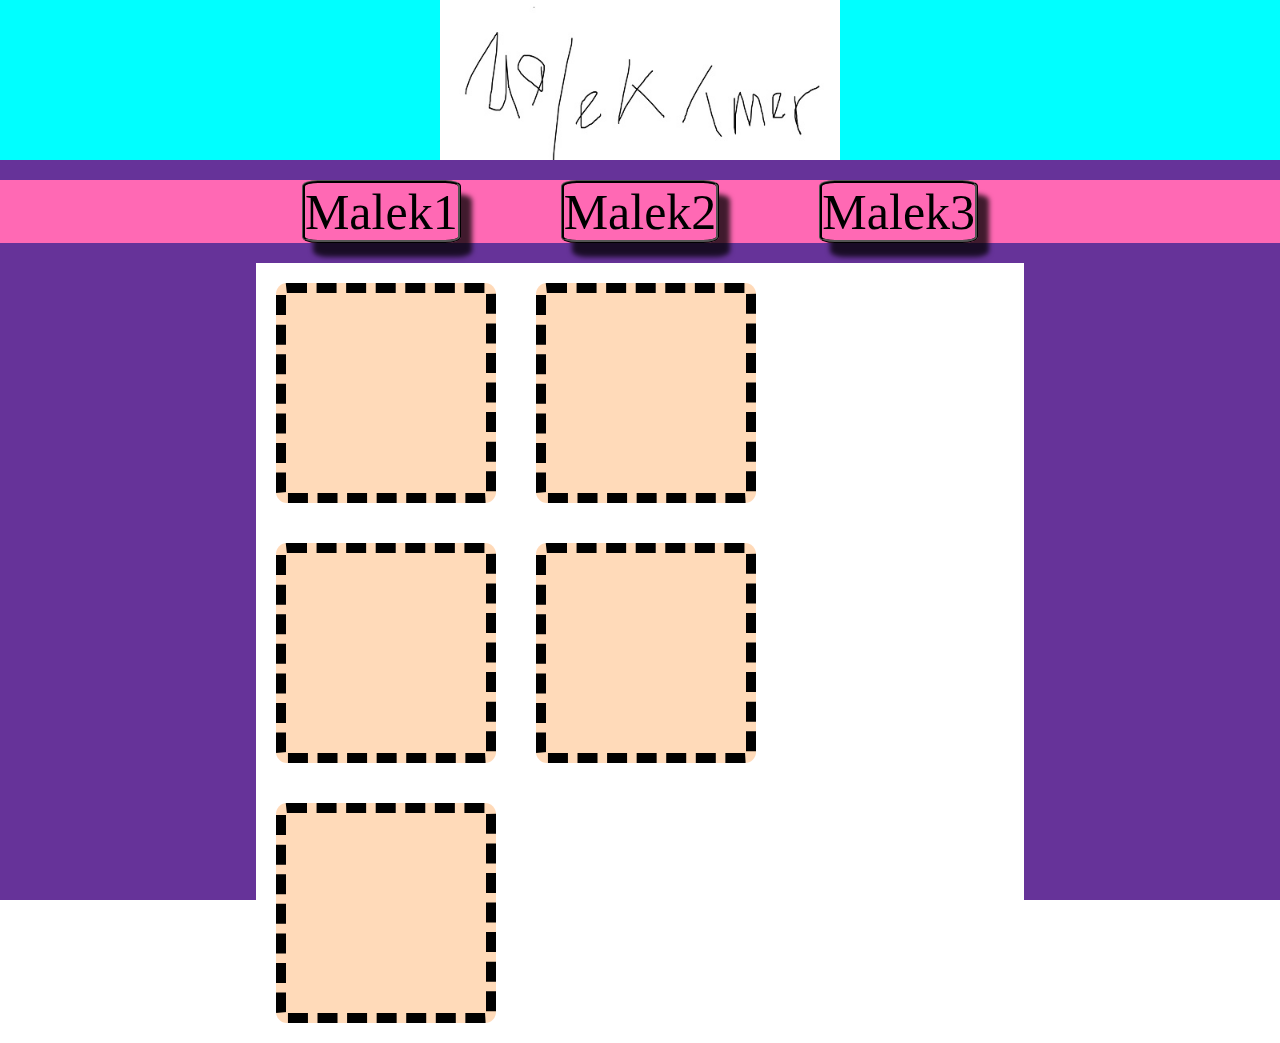
==== site/index.html @ 5bfdeff7 "Det vi gjort idag" ====
<!DOCTYPE html>
<html lang="en">
<head>
    <meta charset="UTF-8">
    <meta name="viewport" content="width=device-width, initial-scale=1.0">
    <meta http-equiv="X-UA-Compatible" content="ie=edge">
    <title>Document</title>
    <link rel="stylesheet" href="css/main.css">
</head>
<body>
    <div class="wrapper">
        <header>
            <a class="bitch"href="index.html">
                <img src="img/malekamerfin.jpg" >
            </a>
        </header>
        <div class="links">
        <a class="link"href="hej">Malek1</a>
        <a class="link"href="hej2">Malek2</a>
        <a class="link"href="hej3">Malek3</a>
        </div>
        <main>
        <div class="box"></div>
        <div class="box"></div>
        <div class="box"></div>
        <div class="box"></div>
        <div class="box"></div>
        </main>
    </div>
</body>
</html>
---- site/css/main.css ----
body{
    margin: 0;
}
.wrapper{
    height: 100vh;
    width: 100vw;
    background-color: rebeccapurple;
    display: grid;
    grid-template-rows: 20% 7% auto;
}
.bitch{
    display: flex;
    justify-content: center;
    align-content: center;
}

header{
    background-color: aqua;
    display: flex;
    justify-content: center;
    align-content: center;  
    margin-bottom: 20px;
}
.links{
    background-color: hotpink;
    display: flex;
    align-content: center;
    justify-content: center;
}
.link{
    display: flex;
    justify-content: center;
    align-content: center;
    margin-left: 50px;
    margin-right: 50px;
    color: black;
    text-decoration: none;
    border-style: ridge;
    border-color:black;
    border-radius: 10%;
    font-size: 50px;
    box-shadow: 11px 14px 5px 0px rgba(0,0,0,0.75);
}
.link:hover{
    color: blueviolet; 
}

main{
    background-color: white;
    margin-right: 20%;
    margin-left: 20%;    
    display: flex;
    flex-wrap: wrap;
    margin-top: 20px;
}
.box{
    display: flex;
    height: 200px;
    width: 200px;
    background-color: peachpuff;  
    margin: 20px;
    border-color: black;
    border: 10px;
    border-style: dashed;
    border-radius: 5%;
    flex-direction: column;
}
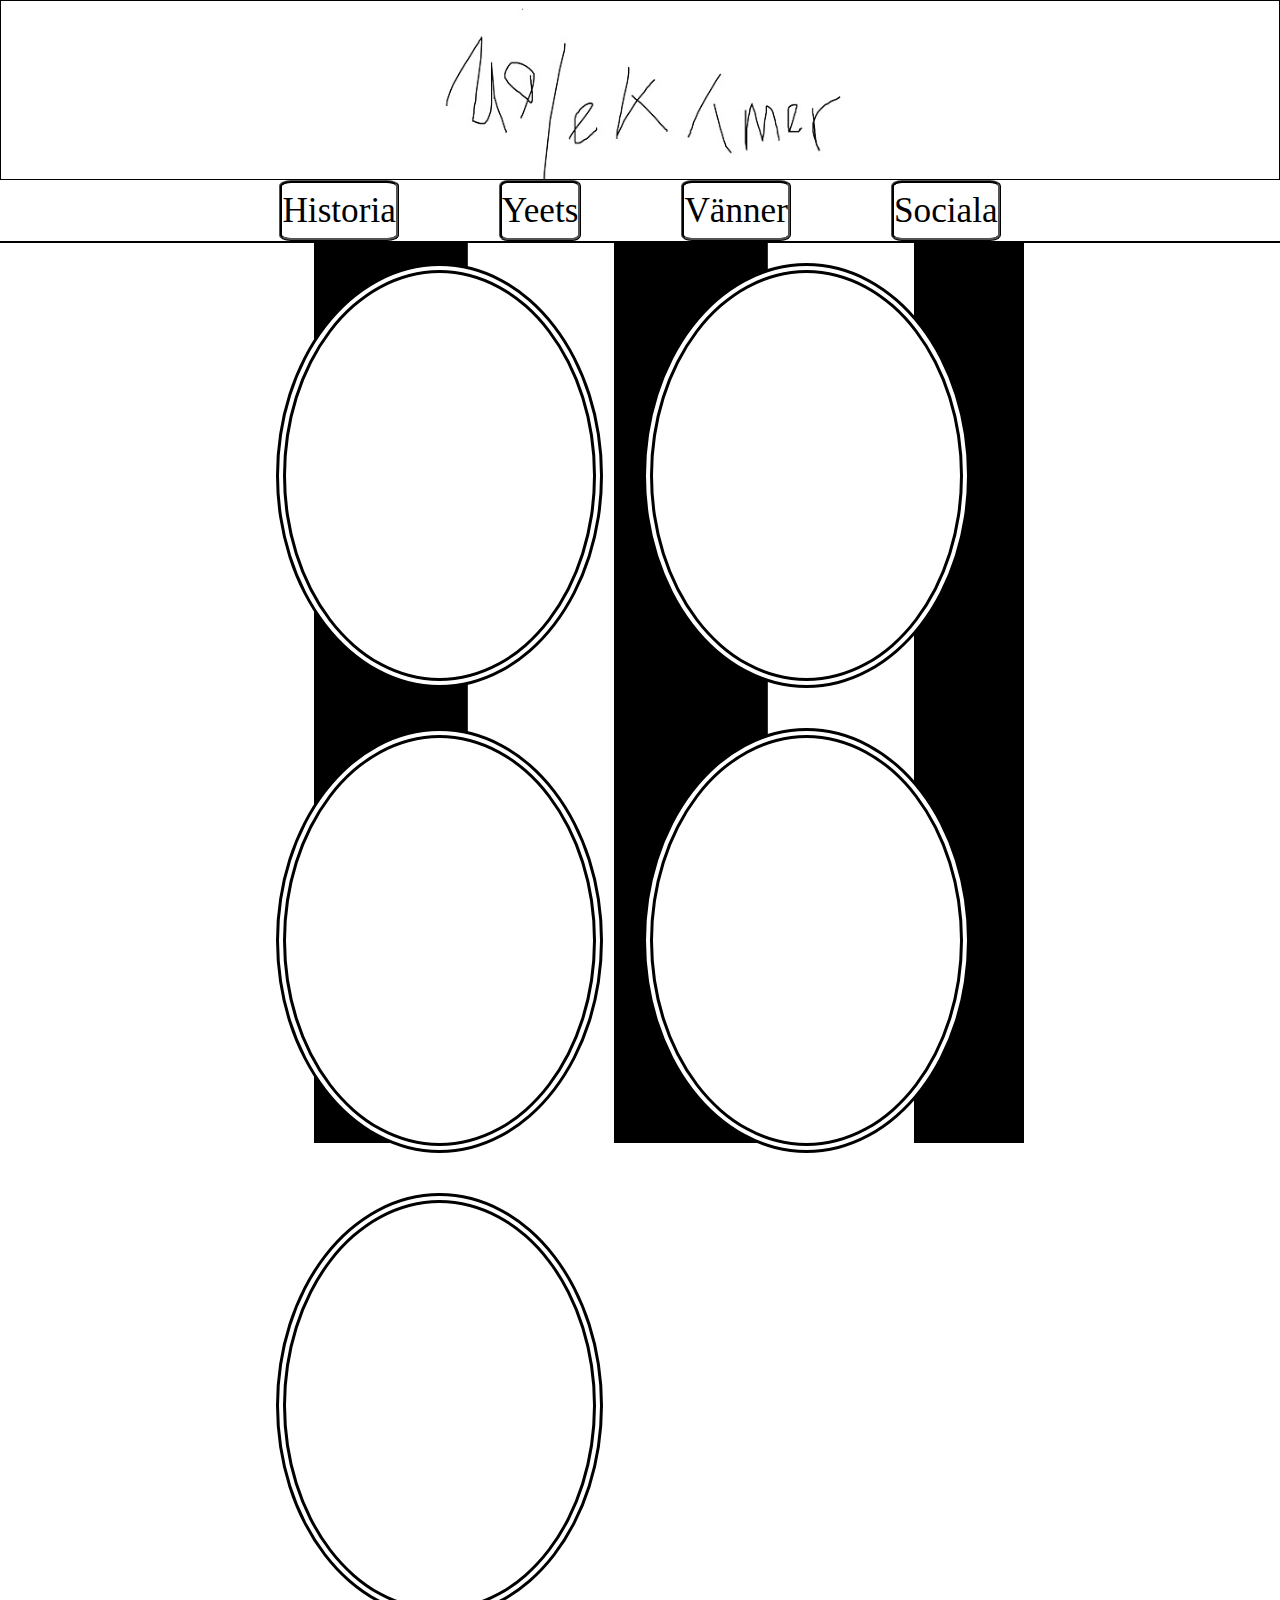
==== commit a3c6354c: "Yeet" ====
--- a/site/index.html
+++ b/site/index.html
@@ -15,9 +15,10 @@
             </a>
         </header>
         <div class="links">
-        <a class="link"href="hej">Malek1</a>
-        <a class="link"href="hej2">Malek2</a>
-        <a class="link"href="hej3">Malek3</a>
+        <a class="link"href="historia.html">Historia</a>
+        <a class="link"href="hej1">Yeets</a>
+        <a class="link"href="hej2">Vänner</a>
+        <a class="link"href="hej3">Sociala</a>
         </div>
         <main>
         <div class="box"></div>
--- a/site/css/main.css
+++ b/site/css/main.css
@@ -4,7 +4,7 @@
 .wrapper{
     height: 100vh;
     width: 100vw;
-    background-color: rebeccapurple;
+    background-color: white;
     display: grid;
     grid-template-rows: 20% 7% auto;
 }
@@ -15,19 +15,33 @@
 }
 
 header{
-    background-color: aqua;
+    background-color: white;
     display: flex;
     justify-content: center;
     align-content: center;  
-    margin-bottom: 20px;
+    margin-bottom: 0px;
+    border-bottom: 2px solid black;
+    border:solid 1px black;
+    background-image: url('../img/stripes.PNG');
+    background-repeat: repeat;
+    /* background: linear-gradient(
+        to bottom,
+        black,
+        black 33%,
+        white 33%,
+        white
+        );
+    background-size: 100px; */
 }
 .links{
-    background-color: hotpink;
+    background-color: white;
     display: flex;
     align-content: center;
     justify-content: center;
+    border-bottom: 2px solid black;
 }
 .link{
+    flex-wrap: wrap;
     display: flex;
     justify-content: center;
     align-content: center;
@@ -38,30 +52,54 @@
     border-style: ridge;
     border-color:black;
     border-radius: 10%;
-    font-size: 50px;
-    box-shadow: 11px 14px 5px 0px rgba(0,0,0,0.75);
+    font-size: 220%;
+    /* box-shadow: 11px 14px 5px 0px rgba(0,0,0,0.75); */
 }
 .link:hover{
     color: blueviolet; 
 }
 
 main{
+    height: 100vh;
     background-color: white;
     margin-right: 20%;
     margin-left: 20%;    
     display: flex;
     flex-wrap: wrap;
-    margin-top: 20px;
+    margin-top: 0;
+    background-image: url(../img/adidas.png );
+    background-repeat: repeat;
 }
 .box{
     display: flex;
-    height: 200px;
-    width: 200px;
-    background-color: peachpuff;  
+    height: 45%;
+    width: 40%;
+    background-color: white;  
     margin: 20px;
     border-color: black;
     border: 10px;
-    border-style: dashed;
-    border-radius: 5%;
+    border-style: double;
+    border-radius: 50%;
     flex-direction: column;
+}
+
+.historiamain{
+margin-left: 20%;
+margin-right: 20%;
+display: grid;
+grid-template-rows: 20% auto;
+grid-template-columns: 30% auto;
+}
+
+.rubrik{
+grid-column: span 2;
+background-color: antiquewhite;
+}
+
+innehåll{
+    background-color: aqua;
+}
+
+texty{
+background-color: aquamarine    
 }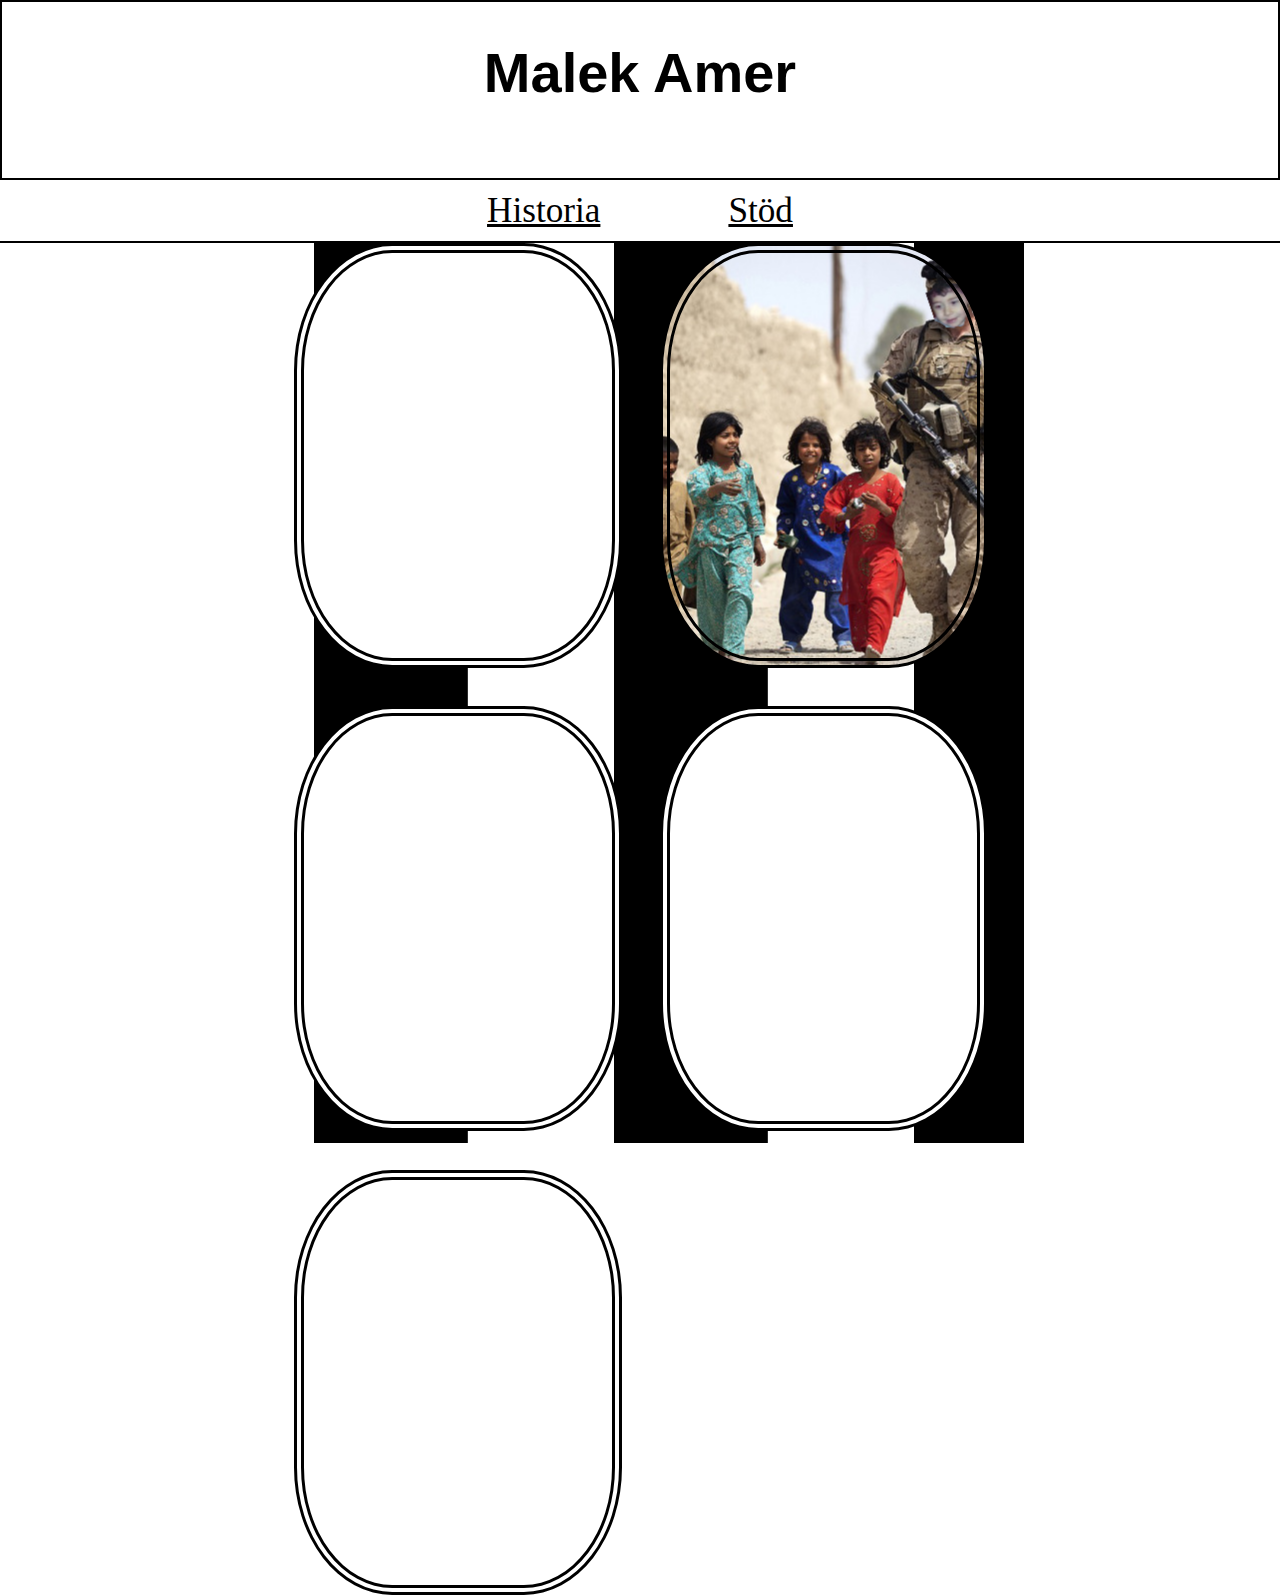
==== commit 4e353173: "Ändrade "Stöd" sidan, la till diverse innehåll" ====
--- a/site/index.html
+++ b/site/index.html
@@ -10,19 +10,19 @@
 <body>
     <div class="wrapper">
         <header>
-            <a class="bitch"href="index.html">
-                <img src="img/malekamerfin.jpg" >
+            <a class="logo"href="index.html">
+                <h1>Malek Amer</h1>
             </a>
         </header>
         <div class="links">
         <a class="link"href="historia.html">Historia</a>
-        <a class="link"href="hej1">Yeets</a>
-        <a class="link"href="hej2">Vänner</a>
-        <a class="link"href="hej3">Sociala</a>
+        <!-- <a class="link"href="hej1">Yeets</a>
+        <a class="link"href="hej2">Vänner</a> -->
+        <a class="link"href="merch.html">Stöd</a>
         </div>
         <main>
         <div class="box"></div>
-        <div class="box"></div>
+        <div class="box" id="box2"><img src="" ></div>
         <div class="box"></div>
         <div class="box"></div>
         <div class="box"></div>
--- a/site/css/main.css
+++ b/site/css/main.css
@@ -8,10 +8,16 @@
     display: grid;
     grid-template-rows: 20% 7% auto;
 }
-.bitch{
-    display: flex;
-    justify-content: center;
-    align-content: center;
+.logo{
+    display: flex;
+    justify-content: center;
+    align-content: center;
+    font-family: 'Trebuchet MS', 'Lucida Sans Unicode', 'Lucida Grande', 'Lucida Sans', Arial, sans-serif;
+    text-decoration-line: none;
+    font-size: 175%;
+    color: black;
+    background-color: white;
+    width: 30%;
 }
 
 header{
@@ -21,7 +27,7 @@
     align-content: center;  
     margin-bottom: 0px;
     border-bottom: 2px solid black;
-    border:solid 1px black;
+    border:solid 2px black;
     background-image: url('../img/stripes.PNG');
     background-repeat: repeat;
     /* background: linear-gradient(
@@ -39,19 +45,20 @@
     align-content: center;
     justify-content: center;
     border-bottom: 2px solid black;
+    font-size: 100%;
 }
 .link{
     flex-wrap: wrap;
     display: flex;
     justify-content: center;
     align-content: center;
-    margin-left: 50px;
-    margin-right: 50px;
+    margin-left: 5%;
+    margin-right: 5%;
     color: black;
-    text-decoration: none;
-    border-style: ridge;
+    text-decoration: underline;
+    /* border-style: ridge;
     border-color:black;
-    border-radius: 10%;
+    border-radius: 10%; */
     font-size: 220%;
     /* box-shadow: 11px 14px 5px 0px rgba(0,0,0,0.75); */
 }
@@ -75,31 +82,136 @@
     height: 45%;
     width: 40%;
     background-color: white;  
-    margin: 20px;
+    margin-left: 5%;
+    margin-bottom: 5%;
     border-color: black;
     border: 10px;
     border-style: double;
-    border-radius: 50%;
+    border-radius: 30%;
     flex-direction: column;
 }
-
 .historiamain{
 margin-left: 20%;
 margin-right: 20%;
 display: grid;
-grid-template-rows: 20% auto;
+grid-template-rows: 5% auto;
 grid-template-columns: 30% auto;
 }
 
 .rubrik{
 grid-column: span 2;
 background-color: antiquewhite;
-}
-
-innehåll{
+display: flex;
+justify-content: center;
+align-content: center;
+margin-left: 15px;
+margin-right: 15px;
+}
+
+.content    {    
+    position: -webkit-sticky;
+    position: sticky;
+    margin: 15px;
     background-color: aqua;
-}
-
-texty{
-background-color: aquamarine    
+    /* display: flex;
+    justify-content: center;
+    align-content: center;
+     */
+    padding-left: 10%;
+    padding-top: 5%;
+    margin-right: 5px;
+    height: 37%;
+    top: 0px;
+}
+
+.text{
+    background-color: aquamarine;
+    grid-column: 2 / 3;    
+    margin: 15px;
+}
+
+.if{
+    margin-top: 10%;
+    display: flex;
+}
+
+.merchmain{
+    height: 100vh;
+    background-color: white;
+    display: grid;
+    grid-template-columns: 30% 70%;
+    padding-left: 20%;
+    padding-right:20%;
+}
+
+.social{
+    background-color: white;
+    grid-row: 1 / 3;
+    margin: 10px;
+}
+.social_links{
+/* height: 200px;
+width: 200px; */
+align-content: center;
+justify-content: center;
+display: flex;
+margin-bottom: 10%;
+margin-top: 10%;
+}
+.stodsociala{
+    display: flex;
+    align-content: center;
+    justify-content: center;
+}
+/* .kläder{
+background-color: white;
+margin: 10px;
+justify-content: center;
+align-content: center;
+display: flex;
+} */
+.head{
+    background-color: white;
+    margin: 10px;
+    display: flex;
+    justify-content: center;
+    align-content: center;
+    flex-wrap: wrap;
+    margin-left: -10%;
+}
+.merch1{
+height: 200px;
+width: 200px;
+justify-content: center;
+align-content: center;
+display: flex;
+background-image: url(../img/malekshirtprom.png);
+margin: 5%;
+font-family: Arial, Helvetica, sans-serif;
+font-size: 125%;
+
+}
+.merch2{
+height: 200px;
+width: 200px;
+justify-content: center;
+align-content: center;
+display: flex;
+background-image: url(../img/malektshirtliten.png);
+margin: 5%;
+font-family: Arial, Helvetica, sans-serif;
+font-size: 125%;
+
+}
+.merchrubrik{
+width: 100%;
+display: flex;
+align-content: center;
+justify-content: center;
+margin-top: 0;
+}
+#box2{
+background-image: url(../img/malekraddarbarniiraq.png);
+background-position: center;
+background-repeat: no-repeat;
 }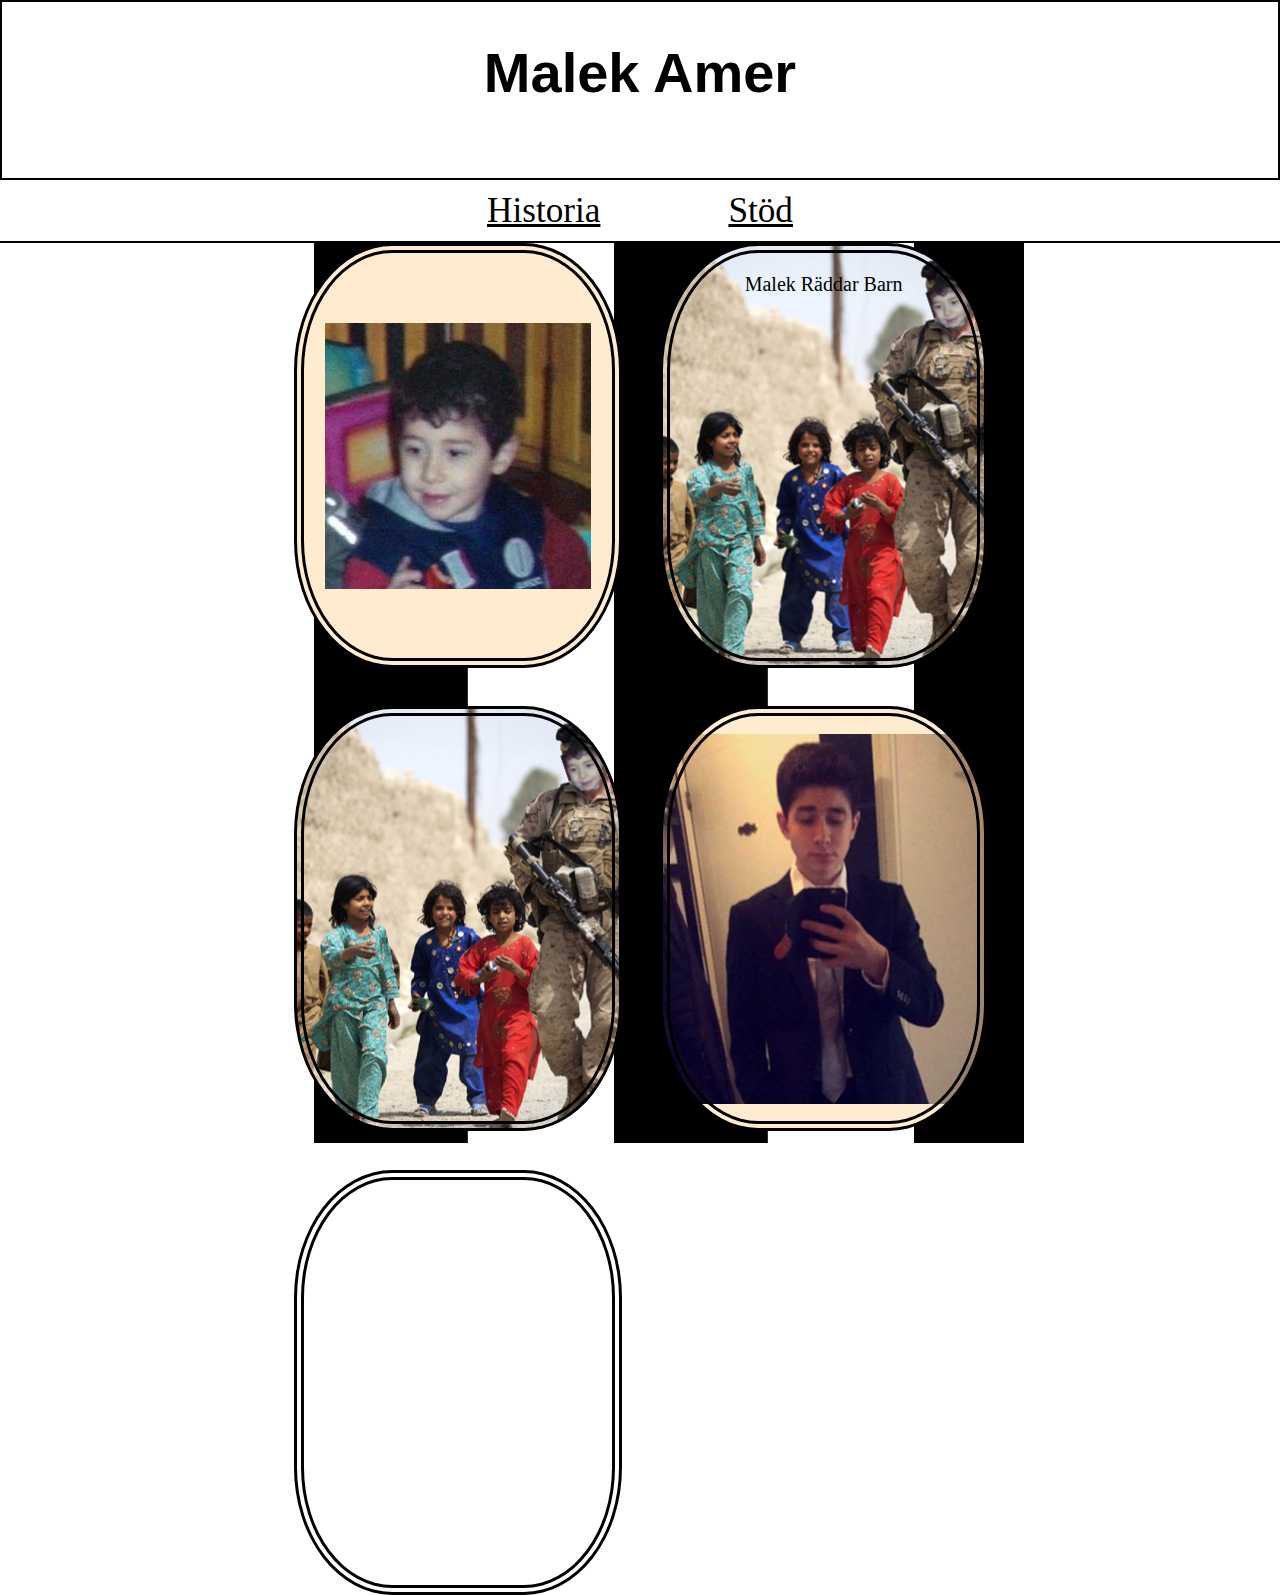
==== commit 678f3f3e: "Mer innehåll" ====
--- a/site/index.html
+++ b/site/index.html
@@ -21,11 +21,13 @@
         <a class="link"href="merch.html">Stöd</a>
         </div>
         <main>
-        <div class="box"></div>
-        <div class="box" id="box2"><img src="" ></div>
-        <div class="box"></div>
-        <div class="box"></div>
-        <div class="box"></div>
+        <div class="box" id="box1"></div>
+        <div class="box" id="box2">
+            <p class="box2_text">Malek Räddar Barn</p>
+        </div>
+        <div class="box" id="box3"></div>
+        <div class="box" id="box4"></div>
+        <div class="box" id="box5"></div>
         </main>
     </div>
 </body>
--- a/site/css/main.css
+++ b/site/css/main.css
@@ -210,8 +210,45 @@
 justify-content: center;
 margin-top: 0;
 }
+#box3{
+    background-image: url(../img/malekraddarbarniiraq.png);
+    background-position: center;
+    background-repeat: no-repeat;
+    
+}
+    
 #box2{
 background-image: url(../img/malekraddarbarniiraq.png);
 background-position: center;
 background-repeat: no-repeat;
-}+
+}
+
+.box2_text{
+align-content: center;
+justify-content: center;    
+display: flex;
+font-size: 125%;
+color: black;
+font-family: Cambria, Cochin, Georgia, Times, 'Times New Roman', serif;
+}
+#box5{
+    background-image: url(../img/);
+    background-position: center;
+    background-repeat: no-repeat;
+    
+}
+#box4{
+    background-image: url(../img/13659178_1091900234210387_2702580935942709213_n.jpg);
+    background-position: center;
+    background-repeat: no-repeat;
+    background-color: blanchedalmond;
+}
+#box1{
+    background-image: url(../img/223599_414057948661289_1533762628_n.jpg);
+    background-position: center;
+    background-repeat: no-repeat;
+    background-color: blanchedalmond;
+
+}
+    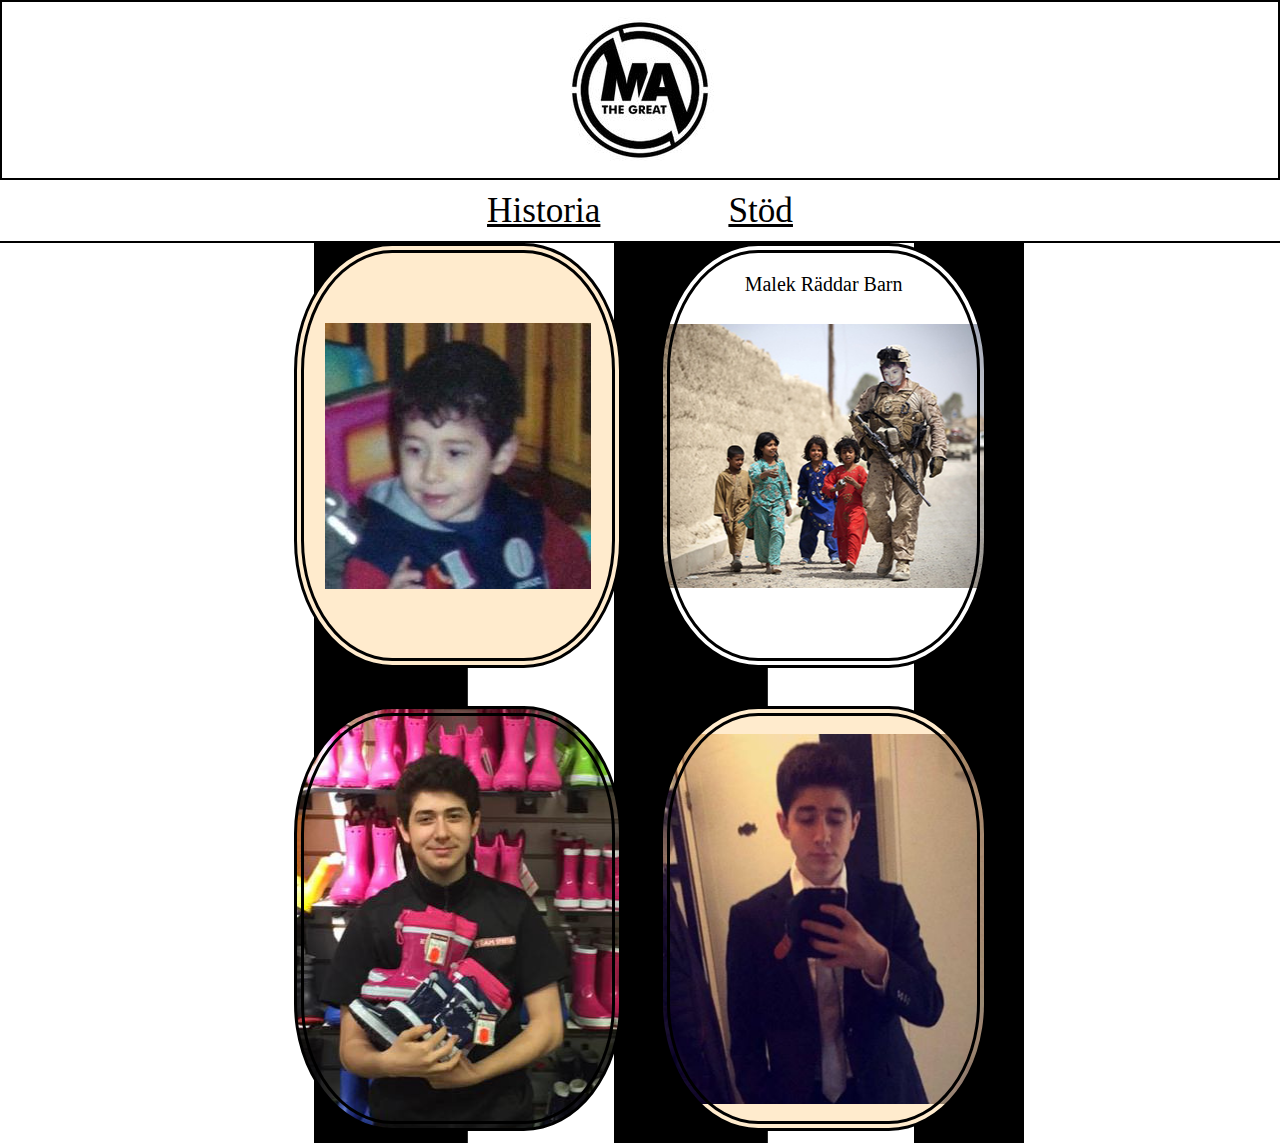
==== commit a041871f: "Mer innehåll rick!" ====
--- a/site/index.html
+++ b/site/index.html
@@ -11,7 +11,7 @@
     <div class="wrapper">
         <header>
             <a class="logo"href="index.html">
-                <h1>Malek Amer</h1>
+                <!-- <h1>Malek Amer</h1> -->
             </a>
         </header>
         <div class="links">
@@ -27,7 +27,7 @@
         </div>
         <div class="box" id="box3"></div>
         <div class="box" id="box4"></div>
-        <div class="box" id="box5"></div>
+        
         </main>
     </div>
 </body>
--- a/site/css/main.css
+++ b/site/css/main.css
@@ -18,6 +18,9 @@
     color: black;
     background-color: white;
     width: 30%;
+    background-image: url(../img/malek\ logo.jpg);
+    background-position: center;
+    background-repeat: no-repeat;
 }
 
 header{
@@ -100,19 +103,24 @@
 
 .rubrik{
 grid-column: span 2;
-background-color: antiquewhite;
+background-color: whitesmoke;
 display: flex;
 justify-content: center;
 align-content: center;
 margin-left: 15px;
 margin-right: 15px;
+border-color: black;
+border: 7px;
+border-style: outset;
+border-radius: 10%;
+
 }
 
 .content    {    
     position: -webkit-sticky;
     position: sticky;
     margin: 15px;
-    background-color: aqua;
+    background-color: whitesmoke;
     /* display: flex;
     justify-content: center;
     align-content: center;
@@ -122,12 +130,20 @@
     margin-right: 5px;
     height: 37%;
     top: 0px;
+    border-color: black;
+    border: 10px;
+    border-style: ridge;
+    border-radius: 10%;
 }
 
 .text{
-    background-color: aquamarine;
+    background-color: whitesmoke; 
     grid-column: 2 / 3;    
     margin: 15px;
+    border-color: black;
+    border: 10px;
+    border-style: ridge;
+    border-radius: 2%;
 }
 
 .if{
@@ -211,7 +227,7 @@
 margin-top: 0;
 }
 #box3{
-    background-image: url(../img/malekraddarbarniiraq.png);
+    background-image: url(../img/Räddar\ skorna.jpg);
     background-position: center;
     background-repeat: no-repeat;
     
